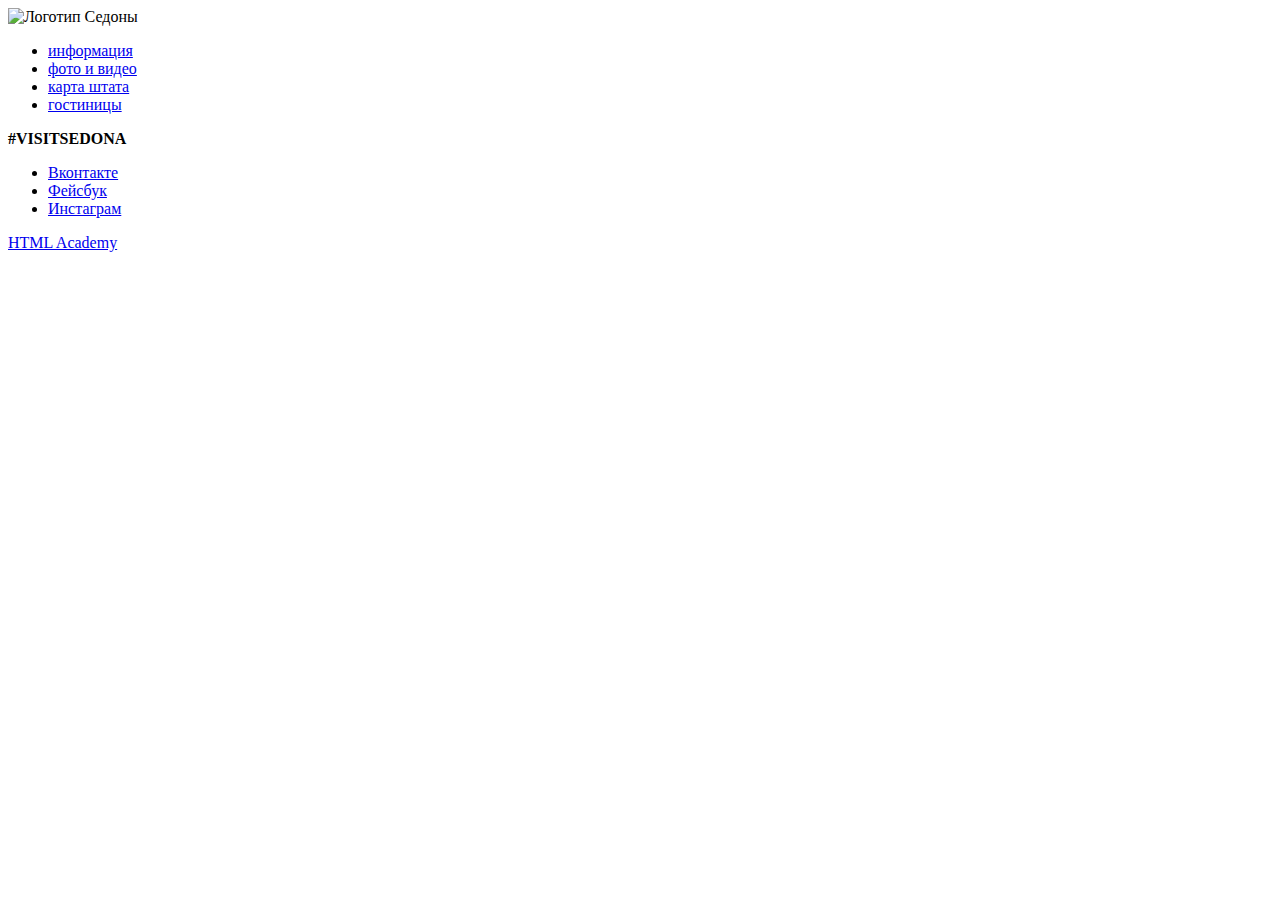
==== catalog.html @ 7623eb00 "внесение футера" ====
<!DOCTYPE html>
<html lang="ru">
  <head>
    <meta charset="utf-8">
    <title>HTML Academy: Седона</title>
  </head>
  <body>
    <header class="main-header">
        <nav class="main-menu">
           <img src="img/ " width="..." height="..." alt="Логотип Седоны">
           <!-- нет ссылки на картинку когда появится установить ее размеры--> 
            <ul class="navigation-site">
               <li><a href="info">информация</a></li>
               <li><a href="foto">фото и видео</a></li>
               <li><a href="state map">карта штата</a></li>
               <li><a href="hotels">гостиницы</a></li>
            </ul>
        </nav>
    </header>
    <main>
        
    </main>
     <footer class="main-footer">
       <b>#VISITSEDONA</b>
        <ul>
          <li><a class="social-button" href="...">Вконтакте</a></li>
          <li><a class="social-button" href="...">Фейсбук</a></li>
          <li><a class="social-button" href="...">Инстаграм</a></li>
        </ul>
        <p class="footer-developer">
        <a class="button" href="https://htmlacademy.ru">HTML Academy</a>
      </p>
   </footer>
  </body>
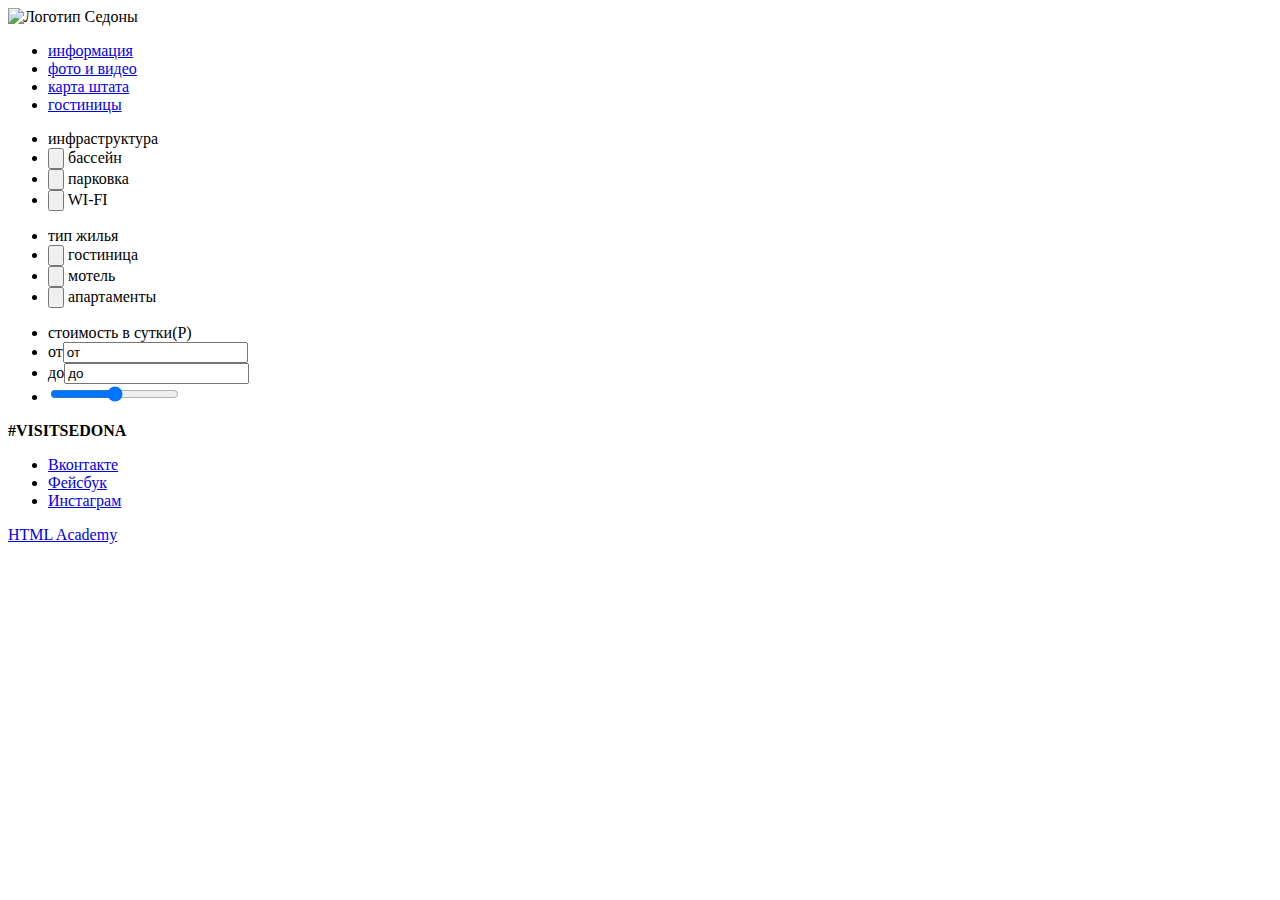
==== commit b378c00e: "эксперемент с инпутами" ====
--- a/catalog.html
+++ b/catalog.html
@@ -17,8 +17,25 @@
             </ul>
         </nav>
     </header>
-    <main>
-        
+    <main class="catalog">
+        <ul class="infrastructure">
+            <li>инфраструктура</li>
+            <li><input type="button" value=""> бассейн</li>
+            <li><input type="button" value=""> парковка</li>
+            <li><input type="button" value=""> WI-FI</li>
+        </ul>
+        <ul class="type-lodging">
+            <li>тип жилья</li>
+            <li><input type="button" value=""> гостиница</li>
+            <li><input type="button" value=""> мотель</li>
+            <li><input type="button" value=""> апартаменты</li>
+        </ul>
+        <ul class="price">
+           <li>стоимость в сутки(Р)</li>
+            <li>от<input type="text" value="от"></li>
+            <li>до<input type="text" value="до"></li>
+            <li><input type="range" min="0" max="4000"> </li>
+        </ul>
     </main>
      <footer class="main-footer">
        <b>#VISITSEDONA</b>
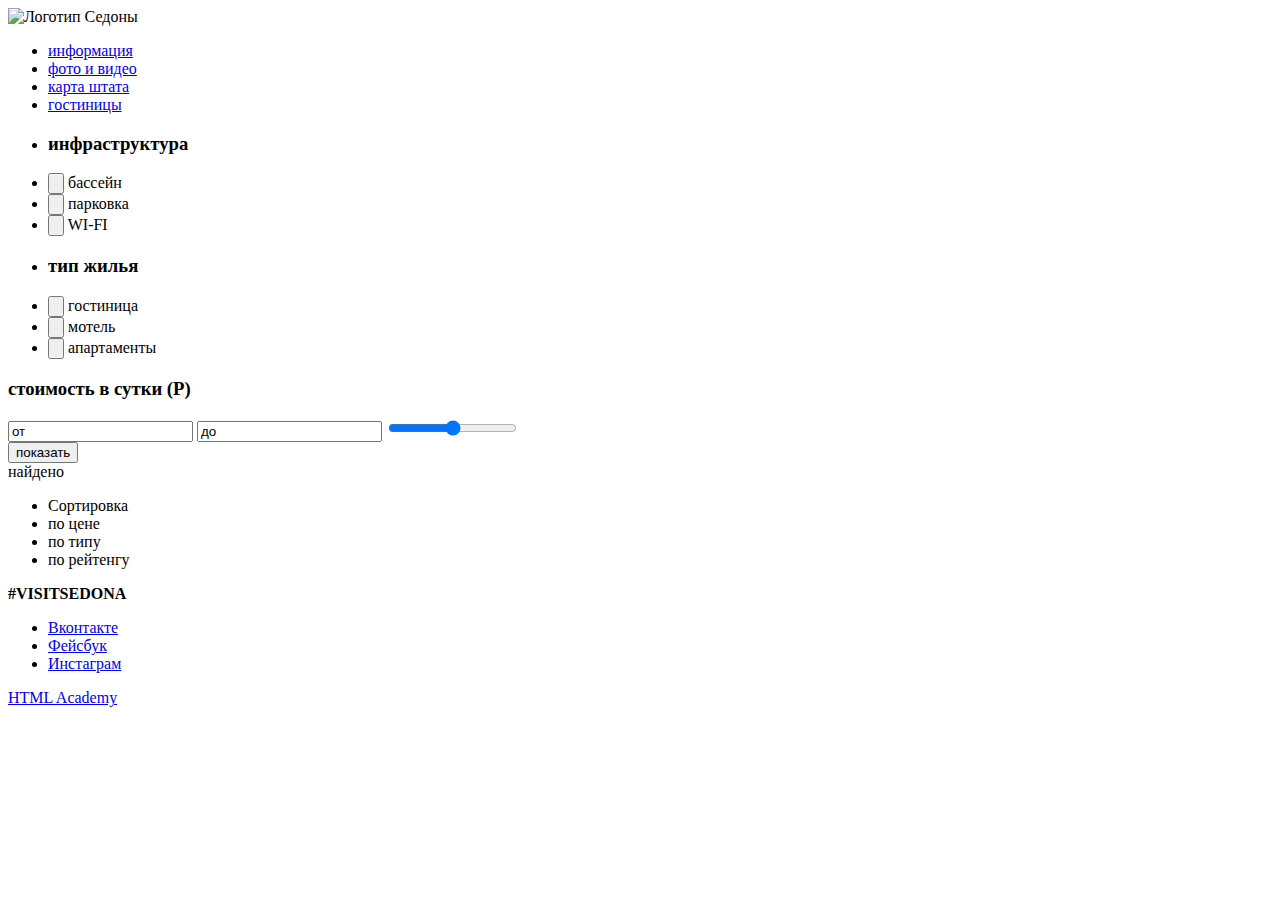
==== commit 83fbe3ec: "внесение результата поиска" ====
--- a/catalog.html
+++ b/catalog.html
@@ -18,24 +18,43 @@
         </nav>
     </header>
     <main class="catalog">
-        <ul class="infrastructure">
-            <li>инфраструктура</li>
+        <section>
+           <ul class="infrastructure">
+               <li><h3>инфраструктура</h3></li>
             <li><input type="button" value=""> бассейн</li>
             <li><input type="button" value=""> парковка</li>
             <li><input type="button" value=""> WI-FI</li>
         </ul>
         <ul class="type-lodging">
-            <li>тип жилья</li>
+            <li><h3>тип жилья</h3></li>
             <li><input type="button" value=""> гостиница</li>
             <li><input type="button" value=""> мотель</li>
             <li><input type="button" value=""> апартаменты</li>
         </ul>
-        <ul class="price">
-           <li>стоимость в сутки(Р)</li>
-            <li>от<input type="text" value="от"></li>
-            <li>до<input type="text" value="до"></li>
-            <li><input type="range" min="0" max="4000"> </li>
-        </ul>
+        <nav class="price">
+            <h3>стоимость в сутки (Р)</h3>
+            <div class="prise-run">
+            <input type="text" value="от" id="from" >
+            <input type="text" value="до">
+            <input type="range" min="0" max="4000"> 
+            </div>
+            <button class="show">показать</button>
+        </nav>
+        </section>
+        <section class="found">
+            <span>найдено</span>
+            <ul class="sorting">
+                <li>Сортировка</li>
+                <li>по цене</li>
+                <li>по типу</li>
+                <li>по рейтенгу</li>
+            </ul>
+        </section>
+        <section class="result">
+            <ul class="result-list">
+                
+            </ul>
+        </section>
     </main>
      <footer class="main-footer">
        <b>#VISITSEDONA</b>
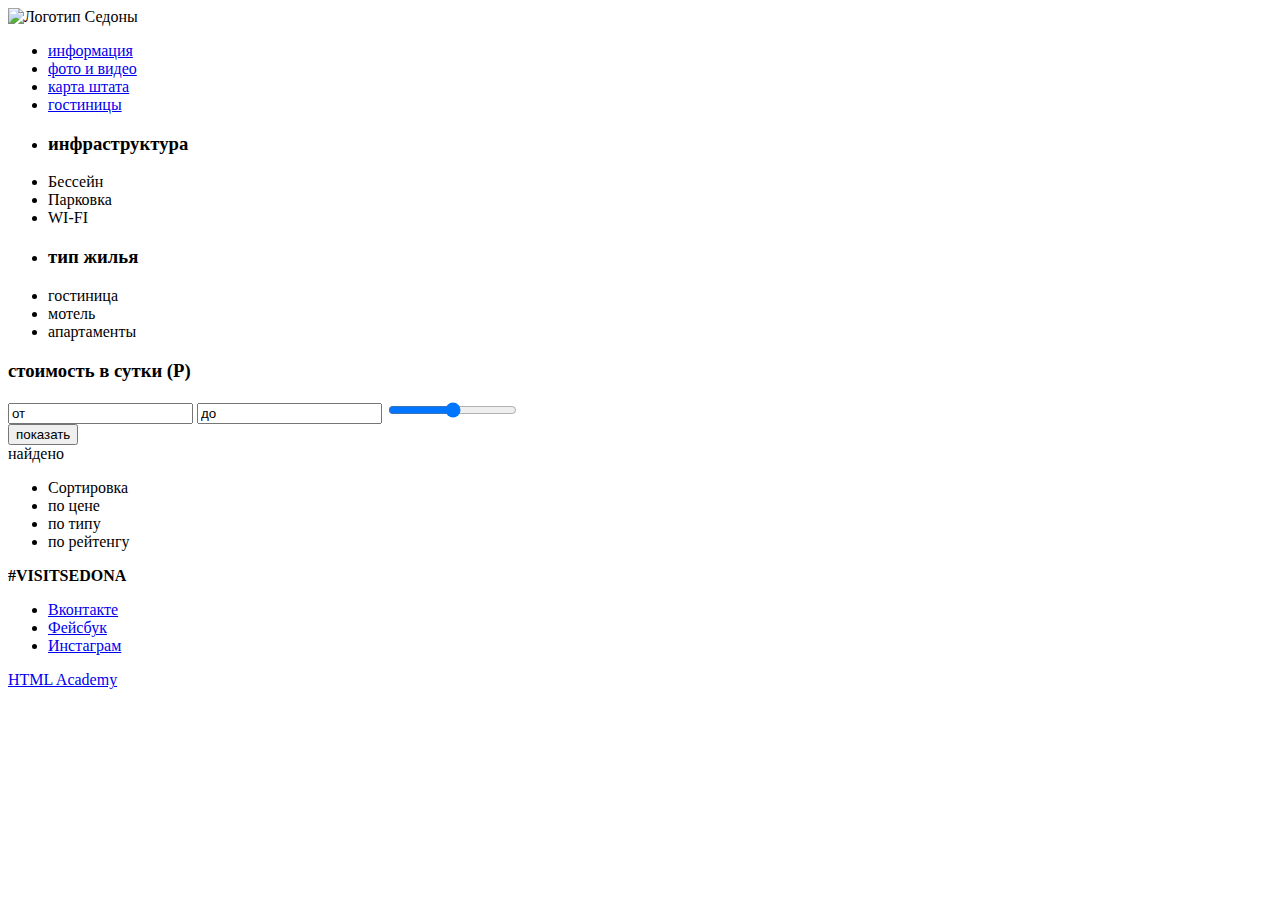
==== commit 05022d87: "дополнения в инфраструктуру" ====
--- a/catalog.html
+++ b/catalog.html
@@ -19,18 +19,36 @@
     </header>
     <main class="catalog">
         <section>
-           <ul class="infrastructure">
+            <ul>
                <li><h3>инфраструктура</h3></li>
-            <li><input type="button" value=""> бассейн</li>
-            <li><input type="button" value=""> парковка</li>
-            <li><input type="button" value=""> WI-FI</li>
-        </ul>
-        <ul class="type-lodging">
-            <li><h3>тип жилья</h3></li>
-            <li><input type="button" value=""> гостиница</li>
-            <li><input type="button" value=""> мотель</li>
-            <li><input type="button" value=""> апартаменты</li>
-        </ul>
+                <li>
+                  <input type="checkbox" name="pool" hidden="hidden" id="pool">
+                  <label for="pool">Бессейн</label>
+                </li>
+                <li>
+                  <input type="checkbox" name="parking place" hidden="hidden" id="parking">
+                  <label for="parking">Парковка</label>
+                </li>
+                <li>
+                  <input type="checkbox" hidden="hidden" name="WI-FI" id="WI-FI">
+                  <label for="WI-FI">WI-FI</label>
+                </li>
+            </ul>
+       <ul>
+               <li><h3>тип жилья</h3></li>
+                <li>
+                  <input type="checkbox" name="hotel" hidden="hidden" id="hotel">
+                  <label for="hotel">гостиница</label>
+                </li>
+                <li>
+                  <input type="checkbox" name="motel" hidden="hidden" id="motel">
+                  <label for="motel">мотель</label>
+                </li>
+                <li>
+                  <input type="checkbox" hidden="hidden" name="apartments" id="apartments">
+                  <label for="apartments">апартаменты</label>
+                </li>
+            </ul>
         <nav class="price">
             <h3>стоимость в сутки (Р)</h3>
             <div class="prise-run">
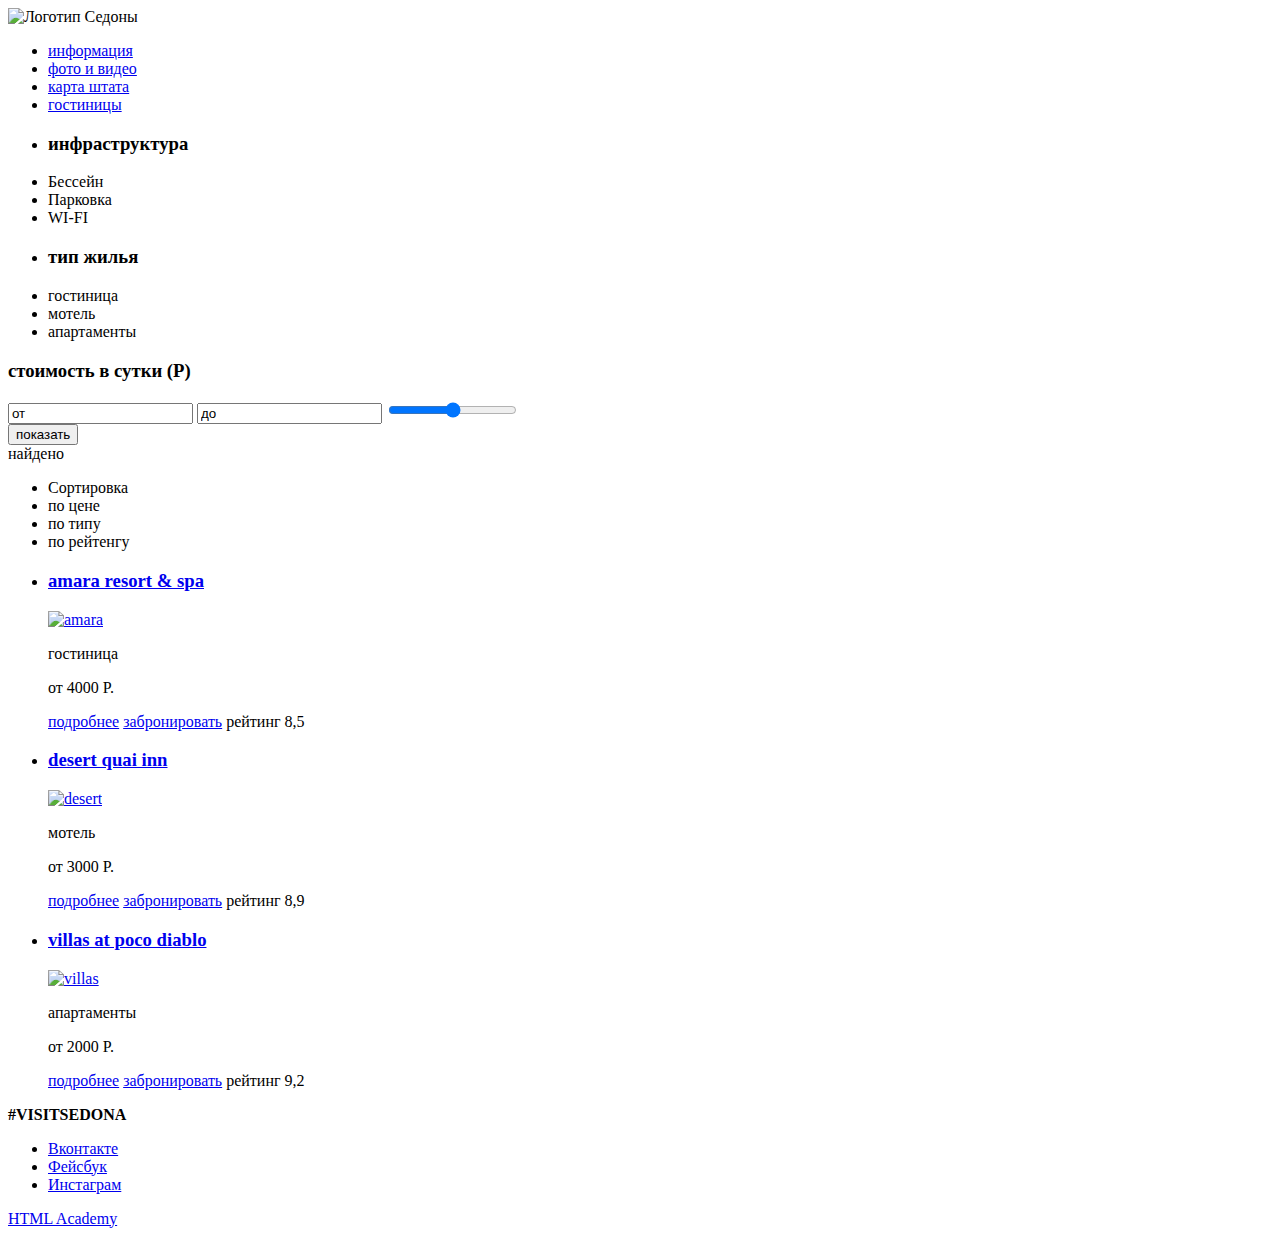
==== commit 318ae64f: "добавлен результат поиска" ====
--- a/catalog.html
+++ b/catalog.html
@@ -54,7 +54,7 @@
             <div class="prise-run">
             <input type="text" value="от" id="from" >
             <input type="text" value="до">
-            <input type="range" min="0" max="4000"> 
+            <input type="range" min="0" max="4000" step="5"> 
             </div>
             <button class="show">показать</button>
         </nav>
@@ -70,7 +70,62 @@
         </section>
         <section class="result">
             <ul class="result-list">
-                
+                <li class="result-list-amara">
+                    <h3>
+                        <a href="...">
+                            <span class="resultat-amara">amara resort & spa</span>
+                        </a>
+                    </h3>
+                    <a href="...">
+                            <img src="img/..." width="..." height="...." alt="amara">
+                    </a>
+                    <p>гостиница</p>   
+            <p>от 4000 P.</p>
+             <a class="button" name="info" href="...">подробнее</a>
+              <a class="button" name="book it" href="...">забронировать</a>
+              <span class="star">
+                   <!-- здесь будут звезды -->
+              </span>
+              <span class="rating"> рейтинг 8,5 </span>
+          </li>
+           
+          <li class="result-list-desert">
+                <h3>
+                    <a href="...">
+                        <span class="resultat-desert">desert quai inn</span>
+                    </a>
+                </h3>
+                    <a href="...">
+                            <img src="img/..." width="..." height="...." alt="desert">
+                    </a>
+                    <p>мотель</p>   
+            <p>от 3000 P.</p>
+             <a class="button" name="info" href="...">подробнее</a>
+              <a class="button" name="book it" href="...">забронировать</a>
+              <span class="star">
+                   <!-- здесь будут звезды -->
+              </span>
+              <span class="rating"> рейтинг 8,9 </span>
+          </li>
+          
+           <li class="result-list-villas">
+                <h3>
+                    <a href="...">
+                        <span class="resultat-villas">villas at poco diablo</span>
+                    </a>
+                </h3>
+                    <a href="...">
+                            <img src="img/..." width="..." height="...." alt="villas">
+                    </a>
+                    <p>апартаменты</p>   
+            <p>от 2000 P.</p>
+             <a class="button" name="info" href="...">подробнее</a>
+              <a class="button" name="book it" href="...">забронировать</a>
+              <span class="star">
+                   <!-- здесь будут звезды -->
+              </span>
+              <span class="rating"> рейтинг 9,2 </span>
+          </li>
             </ul>
         </section>
     </main>
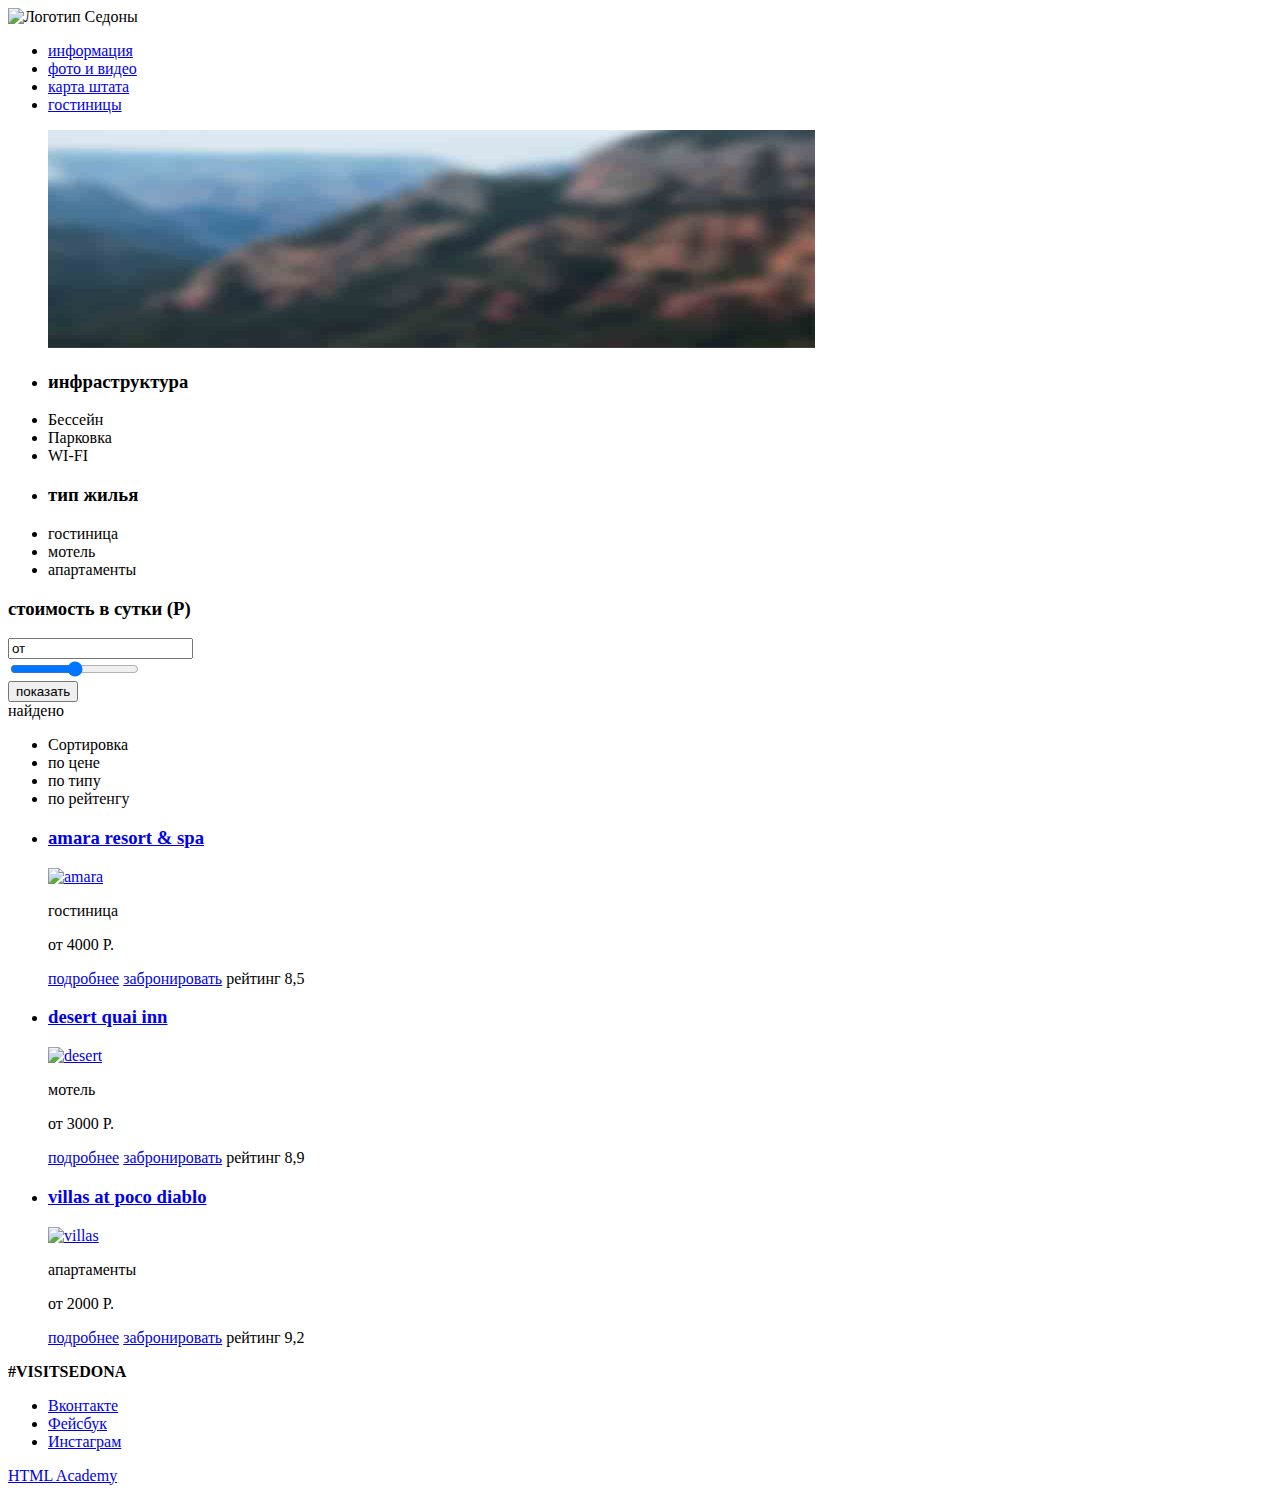
==== commit cbb9268e: "доработка ползунка" ====
--- a/catalog.html
+++ b/catalog.html
@@ -7,8 +7,7 @@
   <body>
     <header class="main-header">
         <nav class="main-menu">
-           <img src="img/ " width="..." height="..." alt="Логотип Седоны">
-           <!-- нет ссылки на картинку когда появится установить ее размеры--> 
+           <img src="img/..." width="...." height="..." alt="Логотип Седоны">
             <ul class="navigation-site">
                <li><a href="info">информация</a></li>
                <li><a href="foto">фото и видео</a></li>
@@ -20,6 +19,7 @@
     <main class="catalog">
         <section>
             <ul>
+              <img src="img/IMG_9190%20copy.jpg" width="767" height="218" alt="задний фон">
                <li><h3>инфраструктура</h3></li>
                 <li>
                   <input type="checkbox" name="pool" hidden="hidden" id="pool">
@@ -49,15 +49,19 @@
                   <label for="apartments">апартаменты</label>
                 </li>
             </ul>
-        <nav class="price">
+        <form action="echo" method="post" oninput="result.value=resultat.value">
+            <nav class="price">
             <h3>стоимость в сутки (Р)</h3>
             <div class="prise-run">
-            <input type="text" value="от" id="from" >
-            <input type="text" value="до">
-            <input type="range" min="0" max="4000" step="5"> 
+                <input type="text" value="от" id="from" >
+             <div class="half-width output-area">
+                    <output name="result"> </output>
+                </div>
+            <input type="range" id="resultat" name="resultat" min="0" max="4000" step="5" > 
             </div>
             <button class="show">показать</button>
         </nav>
+            </form>
         </section>
         <section class="found">
             <span>найдено</span>
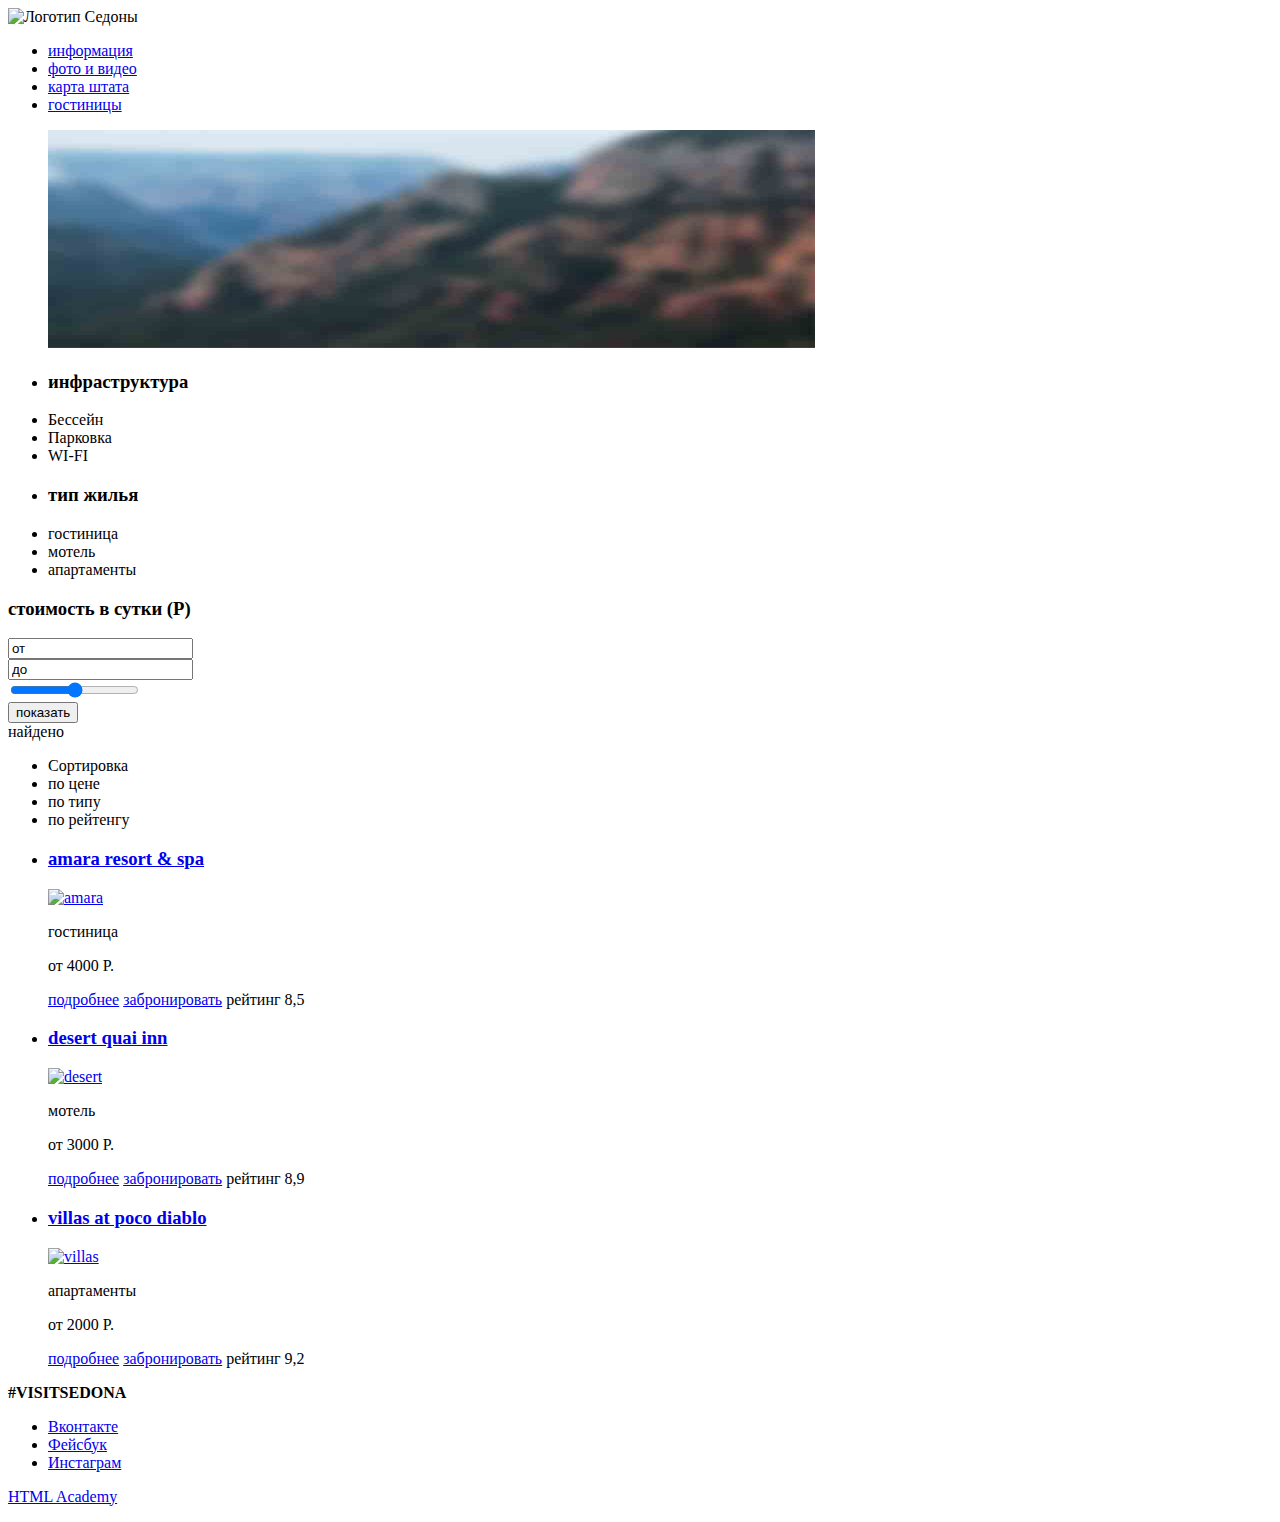
==== commit e84ae10b: "Дополнения к формам" ====
--- a/catalog.html
+++ b/catalog.html
@@ -54,9 +54,10 @@
             <h3>стоимость в сутки (Р)</h3>
             <div class="prise-run">
                 <input type="text" value="от" id="from" >
-             <div class="half-width output-area">
-                    <output name="result"> </output>
-                </div>
+             <div class="output">
+                <input type="text" value="до" id="from" >
+                <output name="result"> </output>
+              </div>
             <input type="range" id="resultat" name="resultat" min="0" max="4000" step="5" > 
             </div>
             <button class="show">показать</button>
